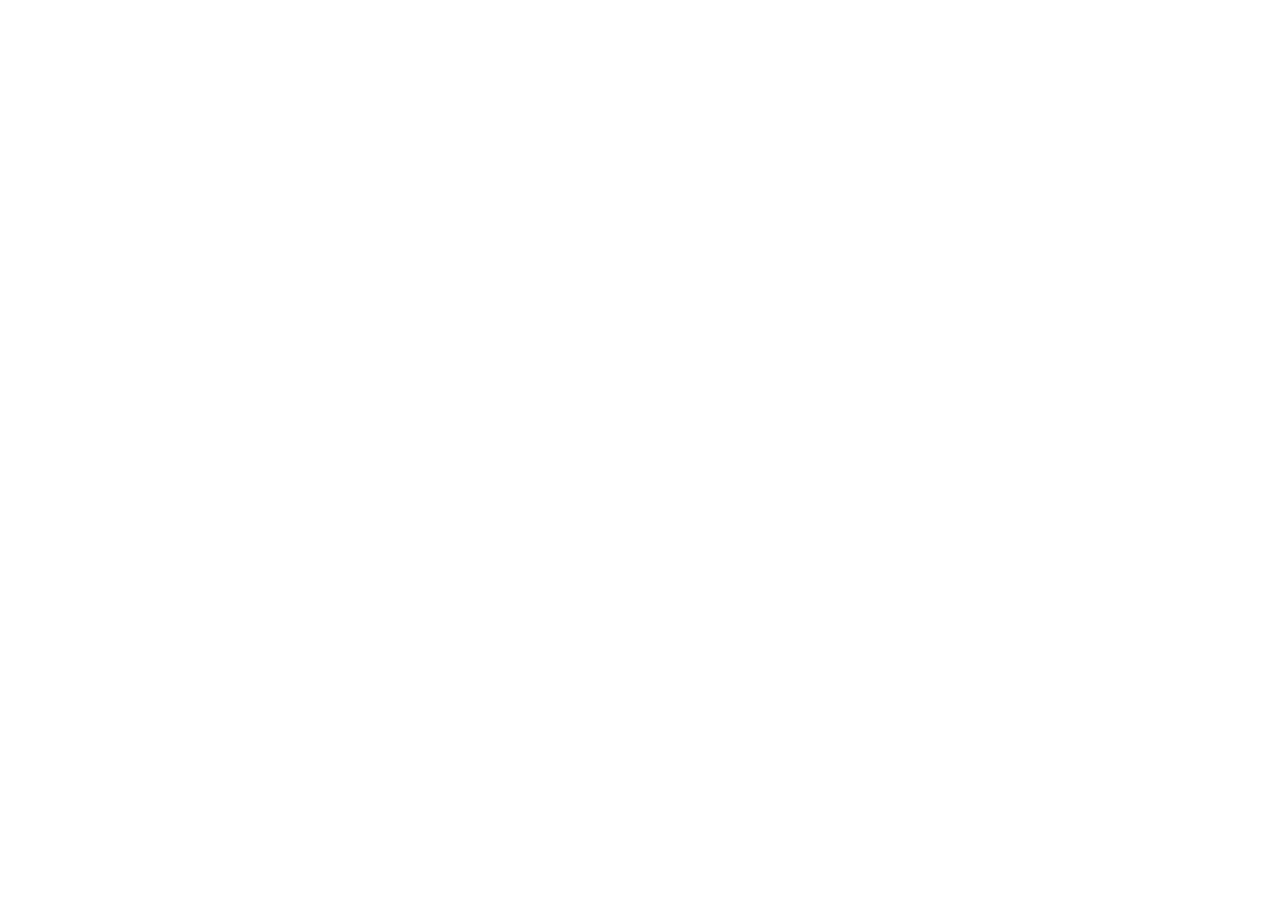
==== iframe.html @ 55ce354c "." ====
<!DOCTYPE html>
<html lang="en">
<head>
    <meta charset="UTF-8">
    <meta name="viewport" content="width=device-width, initial-scale=1.0">
    <title>Document</title>
</head>
<body>
    <iframe src="https://giphy.com/embed/LML5ldpTKLPelFtBfY" frameborder="0" width="500" height="490"></iframe>
    <!--
      https://giphy.com/embed/RLJxQtX8Hs7XytaoyX
    -->
</body>
</html>
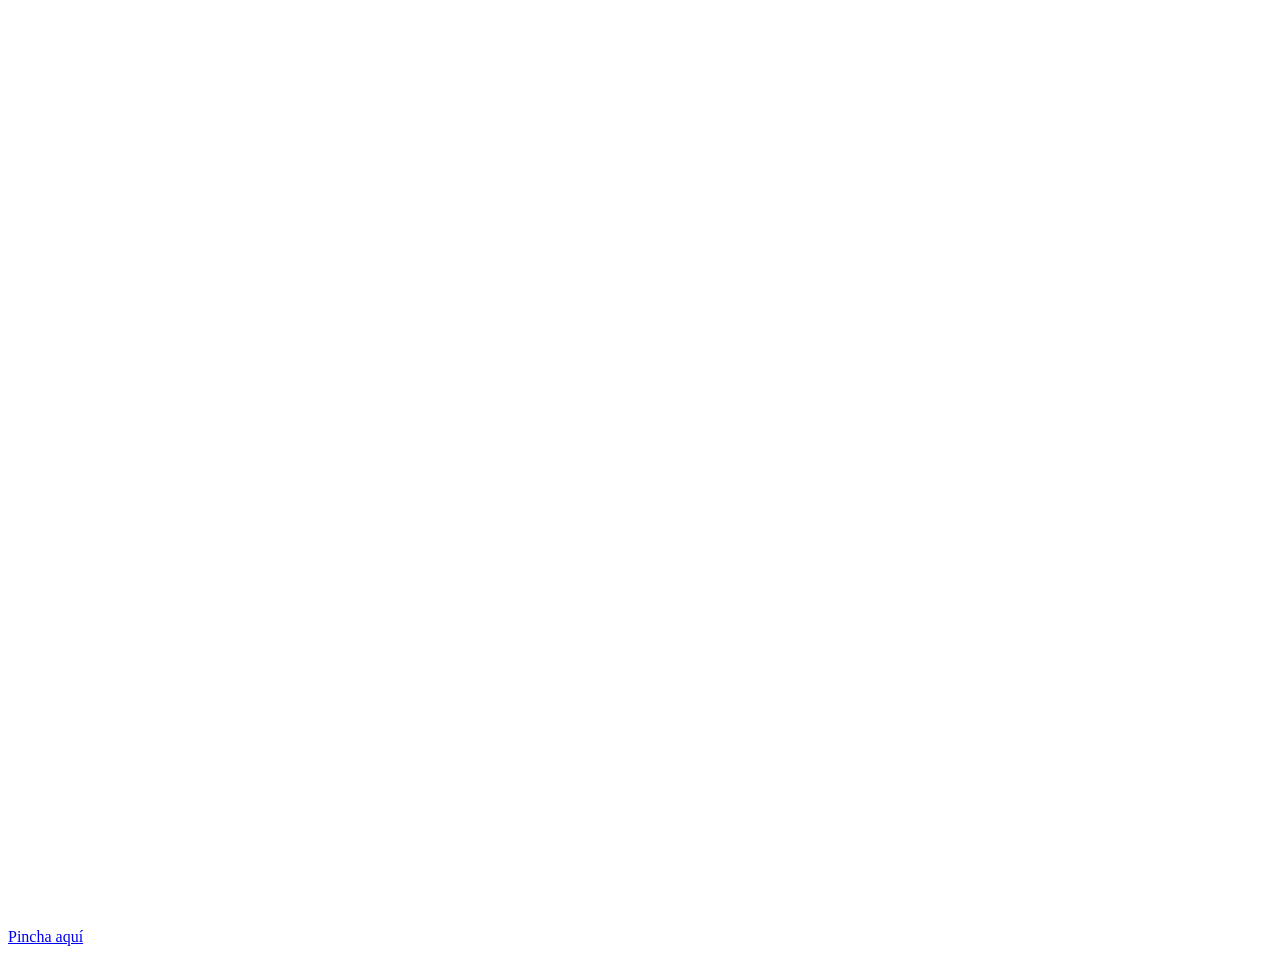
==== commit ee85406b: "." ====
--- a/iframe.html
+++ b/iframe.html
@@ -7,8 +7,11 @@
 </head>
 <body>
     <iframe src="https://giphy.com/embed/LML5ldpTKLPelFtBfY" frameborder="0" width="500" height="490"></iframe>
+    <br>
     <!--
-      https://giphy.com/embed/RLJxQtX8Hs7XytaoyX
+    ó
     -->
+    <a href="https://giphy.com/embed/RLJxQtX8Hs7XytaoyX" target="iframe">Pincha aquí</a>
+    <iframe name="iframe" frameborder="0" height="440"></iframe>
 </body>
 </html>
